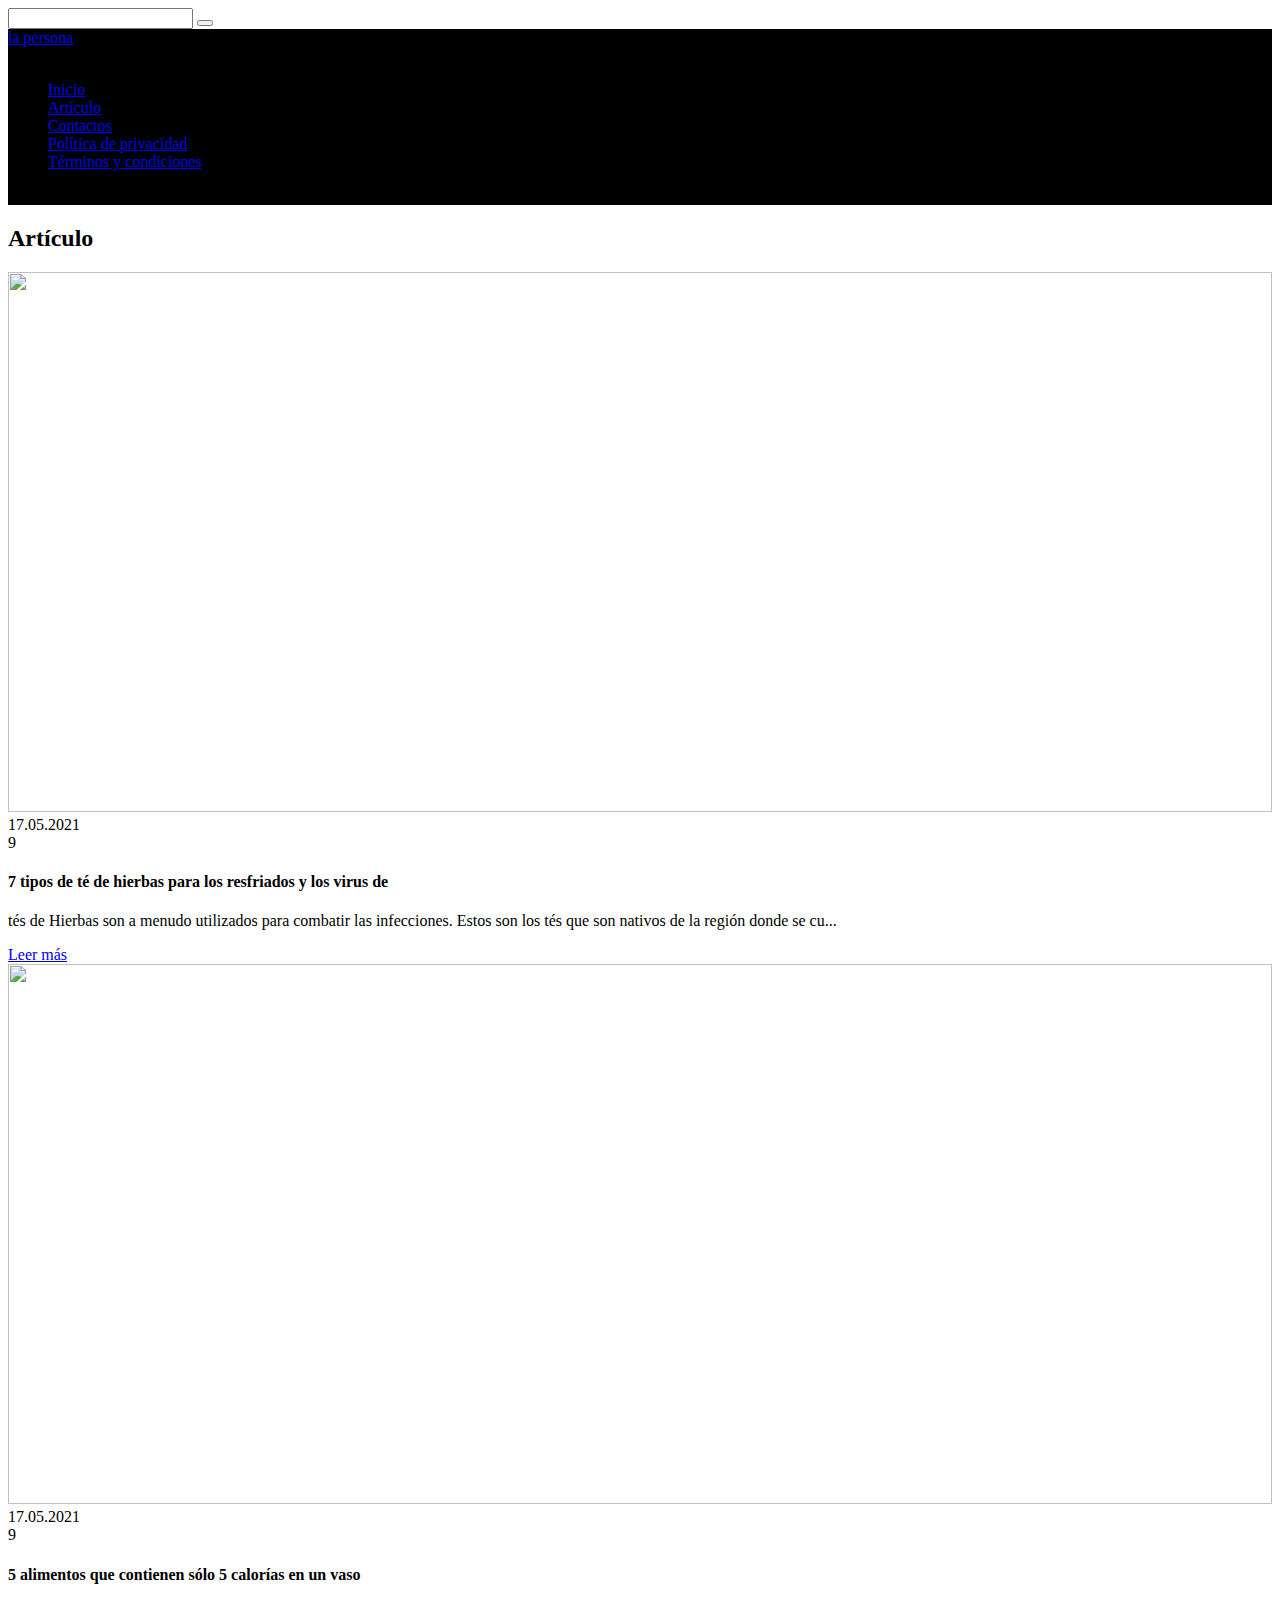
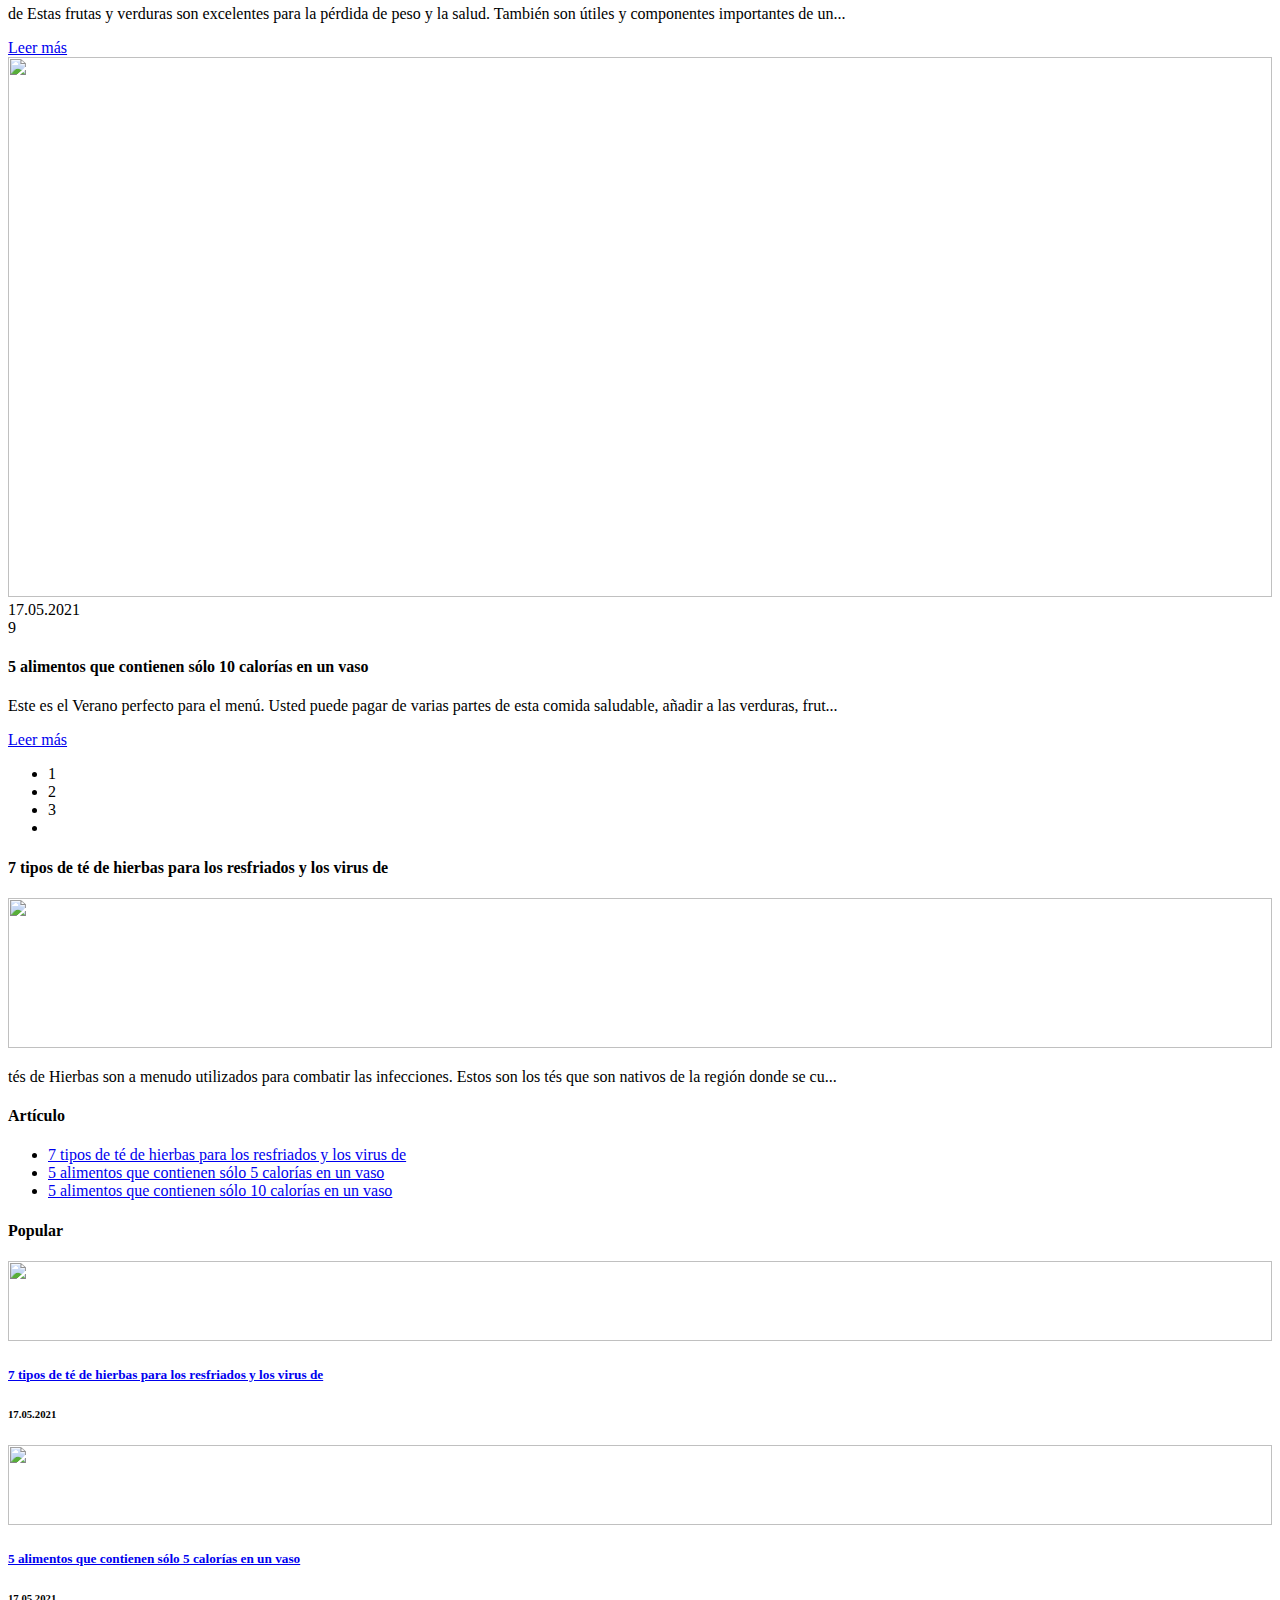
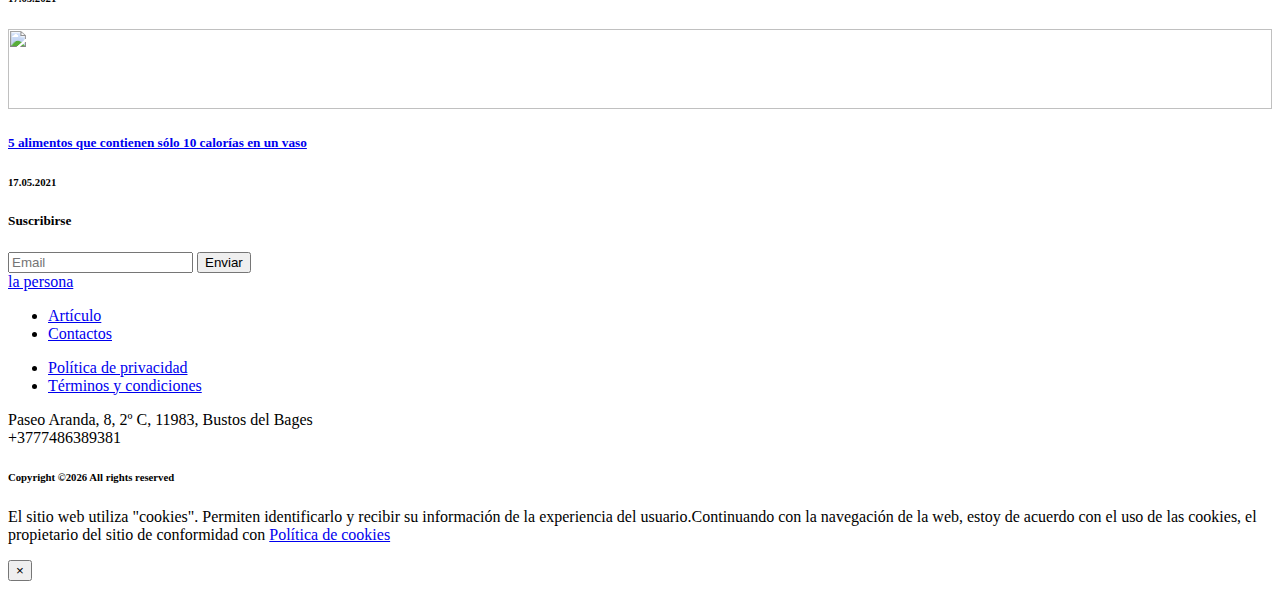
==== index.html @ fa7d2412 "Add files via upload" ====
<!DOCTYPE html>
<html lang="zxx">
<head>
   <meta charset="utf-8">
   <meta name="viewport" content="width=device-width, initial-scale=1, shrink-to-fit=no">


   <meta content="telephone=no" name="format-detection" />
   <meta name="HandheldFriendly" content="true" />
   <link rel="stylesheet" href="assets/css/master.css" />
   <link rel="stylesheet" href="assets/css/cookie.css">
   

   <title>la salud</title>

</head>
<body>
<!-- Loader-->
<div id="page-preloader"><span class="spinner border-t_second_b border-t_prim_a"></span></div>
<!-- Loader end-->
<div class="l-theme">

   <div class="search-block-hidden">
      <form class="search-global">
         <input class="search-global__input" type="text" placeholder="" autocomplete="off" name="s" value="">
         <button class="search-global__btn"><i class="icon stroke icon-Search"></i>
         </button>

      </form>
      <div class="close-search"><i class="fas fa-times"></i></div>
   </div>

   <header class="header-top-absolute">
   <nav class="me-auto navbar navbar-expand-lg navbar-dark justify-content-between" style="background: black;">
      <a class="navbar-brand d-flex" href="index.html">la persona<span></span></a>
      <div class="d-flex ">

         <ul class="nav">
            <li class="close-nav"><i class="fas fa-times"></i></li>
            <li class="nav-item active"><a class="nav-link" href="index.html">Inicio</a></li>
            <li class="nav-item "><a class="nav-link" href="blog.html">Artículo</a></li>
            <li class="nav-item"><a class="nav-link" href="contact.html">Contactos</a></li>
            <li class="nav-item"><a class="nav-link" href="policy.html">Política de privacidad</a></li>
            <li class="nav-item"><a class="nav-link" href="terms.html">Términos y condiciones</a></li>

         </ul>
         <div class="search"><i class="fas fa-search"></i></div>
         <div class="nav-text d-inline-flex align-items-center"><span> El número de teléfono +3777486389381 </span></div>
      </div>
   </nav>
</header>
   <!-- end .header-->
   <!-- Blog header-->
   <section class="blog-header">
      <div class="container">
         <div class="row">
            <div class="col-md-12">
               <div class="title-text">
                  <h2 style="color: black">Artículo</h2>
               </div>
            </div>
         </div>
      </div>
   </section>
   <!-- end Blog header-->
   <!--  Article -->
   <section class="article-wrap">
      <div class="container">
         <div class="row">
            <div class="col-md-9">
               
               <div class="article-item">
                  <img src="./assets/images/monstruo-estudio-dfitzyl3qi0-unsplash.jpg" style="height: 540px;width: 100%;">
                  <div class="artical-blog">
                     <div class="d-flex justify-content-start space-50">
                        <div class="author d-flex line-right-data">17.05.2021</div>
                        <div class="comment"><i class="far fa-comment"></i>9</div>
                     </div>
                     <h4>7 tipos de té de hierbas para los resfriados y los virus de</h4>
                     <p> <strong></strong> tés de Hierbas son a menudo utilizados para combatir las infecciones. Estos son los tés que son nativos de la región donde se cu...</p>
                     <div class="article-buttons d-flex justify-content-between align-items-center">
                        <a href="l51TP0WklGIq1DNRao.html" class="article-read-more">Leer más</a>
                     </div>
                  </div>
                  <div class="line-break"></div>
               </div>
               

               <div class="article-item">
                  <img src="./assets/images/taylor-kiser-evoiiaivrzu-unsplash.jpg" style="height: 540px;width: 100%;">
                  <div class="artical-blog">
                     <div class="d-flex justify-content-start space-50">
                        <div class="author d-flex line-right-data">17.05.2021</div>
                        <div class="comment"><i class="far fa-comment"></i>9</div>
                     </div>
                     <h4>5 alimentos que contienen sólo 5 calorías en un vaso</h4>
                     <p> <strong></strong> de Estas frutas y verduras son excelentes para la pérdida de peso y la salud. También son útiles y componentes importantes de un...</p>
                     <div class="article-buttons d-flex justify-content-between align-items-center">
                        <a href="634016da03bb8241f530c68ede8ff350.html" class="article-read-more">Leer más</a>
                     </div>
                  </div>
                  <div class="line-break"></div>
               </div>
               

               <div class="article-item">
                  <img src="./assets/images/jesse-orrico-rmwtvqn5rzu-unsplash.jpg" style="height: 540px;width: 100%;">
                  <div class="artical-blog">
                     <div class="d-flex justify-content-start space-50">
                        <div class="author d-flex line-right-data">17.05.2021</div>
                        <div class="comment"><i class="far fa-comment"></i>9</div>
                     </div>
                     <h4>5 alimentos que contienen sólo 10 calorías en un vaso</h4>
                     <p> <strong></strong> Este es el Verano perfecto para el menú. Usted puede pagar de varias partes de esta comida saludable, añadir a las verduras, frut...</p>
                     <div class="article-buttons d-flex justify-content-between align-items-center">
                        <a href="27RUqkQXU0iXp6atTksjIWFV9WauA9.html" class="article-read-more">Leer más</a>
                     </div>
                  </div>
                  <div class="line-break"></div>
               </div>
               




               <div class="pagination justify-content-center">
                  <ul>
                     <li>1</li>
                     <li>2</li>
                     <li>3</li>
                     <li><i class="fas fa-angle-right"></i></li>
                  </ul>
               </div>
            </div>
            <!-- end col-md-9 -->
            <div class="col-lg-3 col-md-12 col-sm-12">
               <div class="blog-wrap-right">



                  
                  <div class="blog-about">
                     <h4 class="font-head">7 tipos de té de hierbas para los resfriados y los virus de</h4>
                     <div class="line-red-2"></div>
                     <img src="./assets/images/monstruo-estudio-dfitzyl3qi0-unsplash.jpg" style="height: 150px; width: 100%;" >
                     <p> <strong></strong> tés de Hierbas son a menudo utilizados para combatir las infecciones. Estos son los tés que son nativos de la región donde se cu... </p>
                  </div>
                  

                  <div class="blog-social">

                     <div class="line-red-2"></div>
                     <div class="footer-social">
                        <a href="#"><i class="fab fa-twitter"></i></a>
                        <a href="#"><i class="fab fa-facebook"></i></a>
                        <a href="#"><i class="fab fa-linkedin-in"></i></a>
                        <a href="#"><i class="fab fa-google-plus-g"></i></a>
                        <a href="#"><i class="fab fa-youtube"></i></a>
                     </div>
                  </div>
                  <div class="category blog-social">
                     <h4 class="font-head">Artículo</h4>
                     <div class="line-red-2"></div>
                     <ul>
                        
                        <li><a href="l51TP0WklGIq1DNRao.html">7 tipos de té de hierbas para los resfriados y los virus de</a></li>
                        

                        <li><a href="634016da03bb8241f530c68ede8ff350.html">5 alimentos que contienen sólo 5 calorías en un vaso</a></li>
                        

                        <li><a href="27RUqkQXU0iXp6atTksjIWFV9WauA9.html">5 alimentos que contienen sólo 10 calorías en un vaso</a></li>
                        

                     </ul>
                  </div>

                  <div class="latest-posts space-60">
                     <h4 class="font-head">Popular</h4>
                     <div class="line-red-2 normal-line"></div>
                     
                     <div class="latest-posts-item d-flex">
                        <img src="./assets/images/monstruo-estudio-dfitzyl3qi0-unsplash.jpg" style="width: 100%;height: 80px;">
                        <div class="latest-post-text">
                           <h5><a href="l51TP0WklGIq1DNRao.html">7 tipos de té de hierbas para los resfriados y los virus de</a></h5>
                           <h6>17.05.2021</h6>
                        </div>
                     </div>
                     

                     <div class="latest-posts-item d-flex">
                        <img src="./assets/images/taylor-kiser-evoiiaivrzu-unsplash.jpg" style="width: 100%;height: 80px;">
                        <div class="latest-post-text">
                           <h5><a href="634016da03bb8241f530c68ede8ff350.html">5 alimentos que contienen sólo 5 calorías en un vaso</a></h5>
                           <h6>17.05.2021</h6>
                        </div>
                     </div>
                     

                     <div class="latest-posts-item d-flex">
                        <img src="./assets/images/jesse-orrico-rmwtvqn5rzu-unsplash.jpg" style="width: 100%;height: 80px;">
                        <div class="latest-post-text">
                           <h5><a href="27RUqkQXU0iXp6atTksjIWFV9WauA9.html">5 alimentos que contienen sólo 10 calorías en un vaso</a></h5>
                           <h6>17.05.2021</h6>
                        </div>
                     </div>
                     

                  </div>




               </div>
            </div>
            <!-- end col-md-3 -->
         </div>
         <!-- end row -->
      </div>
   </section>
   <!--Article -->
   <!-- Section 13 -->
   <section class="section-13 logo-back">
      <div class="container">
         <div class="row">
            <div class="col-md-5">
               <div class="text-block-section d-flex align-items-center">
                  <h5>Suscribirse</h5>
               </div>
            </div>
            <div class="col-md-7">
               <form  action="thanks.html" method="post">
                  <div class="subscribe d-flex align-items-center">
                     <input type="text" placeholder="Email">
                     <input type="submit" value="Enviar">
                  </div>
               </form>
            </div>
         </div>
      </div>
   </section>
   <!-- end Section 13 -->
   <!-- Footer -->
   <footer>
      <div class="container">
         <div class="row">
            <div class="col-md-3">
               <a class="navbar-brand d-flex" href="index.html">la persona<span></span></a>
               <div class="line-red"></div>

            </div>
            <div class="col-md-3">

               <div class="line-red-2"></div>
               <ul class="list-left list-footer">
                  <li><a href="blog.html">Artículo</a></li>
                  <li><a href="contact.html">Contactos</a></li>
               </ul>
            </div>
            <div class="col-md-3">

               <div class="line-red-2"></div>
               <ul class="list-left list-footer">
                  <li><a href="policy.html">Política de privacidad</a></li>
                  <li><a href="terms.html">Términos y condiciones</a></li>
               </ul>
            </div>
            <div class="col-md-3">

               <div class="line-red-2"></div>
               <p class="footer-text-2">
                  Paseo Aranda, 8, 2º C, 11983, Bustos del Bages
                  <br>+3777486389381
               </p>

            </div>
            <div class="line-footer"></div>
            <div class="col-md-6">
               <h6 class="footer-alegada">Copyright &copy;<script>document.write(new Date().getFullYear());</script>
                  All rights reserved</h6>
            </div>
            <div class="col-md-6">
               <div class="footer-social">
                  <a href="#"><i class="fab fa-twitter"></i></a>
                  <a href="#"><i class="fab fa-facebook"></i></a>
                  <a href="#"><i class="fab fa-linkedin-in"></i></a>
                  <a href="#"><i class="fab fa-google-plus-g"></i></a>
                  <a href="#"><i class="fab fa-youtube"></i></a>
               </div>
            </div>
         </div>
      </div>
   </footer>
</div>

<div class='cookie-banner'>
   <p>
      El sitio web utiliza "cookies". Permiten identificarlo y recibir su información de la experiencia del usuario.Continuando con la navegación de la web, estoy de acuerdo con el uso de las cookies, el propietario del sitio de conformidad con  <a target="_blank" href="https://en.wikipedia.org/wiki/HTTP_cookie">Política de cookies</a>
   </p>
   <button class='close-cookie'>&times;</button>
</div>
<script>
   window.onload = function () {
      $('.close-cookie').click(function () {
         $('.cookie-banner').fadeOut();
      })
   }
</script>
<script>
   let elems = document.querySelectorAll('.server-name');
   elems.forEach((elem) => {
      elem.innerHTML = window.location.hostname
   })
</script>

<!-- ++++++++++++-->
<!-- MAIN SCRIPTS-->
<!-- ++++++++++++-->
<script src="https://code.jquery.com/jquery-3.3.1.js"></script>
<!-- Bootstrap-->
<script src="assets/libs/bootstrap/bootstrap.js"></script>
<!-- Slider-->
<script src="assets/libs/slider-pro/jquery.sliderPro.min.js"></script>
<script src="assets/libs/owl-carousel/owl.carousel.min.js"></script>
<script src="assets/libs/bxslider/jquery.bxslider.min.js"></script>
<!-- Pop-up window-->
<script src="assets/libs/magnific-popup/jquery.magnific-popup.min.js"></script>
<!-- Mail scripts-->
<!-- Filter and sorting images-->
<script src="https://unpkg.com/isotope-layout@3/dist/isotope.pkgd.js"></script>
<script src="https://unpkg.com/imagesloaded@4/imagesloaded.pkgd.min.js"></script>
<!-- Animations-->
<script src="assets/libs/scrollreveal/scrollreveal.min.js"></script>
<script src="assets/libs/animate/wow.min.js"></script>
<script src="assets/libs/animate/jquery.shuffleLetters.js"></script>
<script src="assets/libs/animate/jquery.scrollme.min.js"></script>
<!-- Main slider-->
<script src="assets/libs/slider-pro/jquery.sliderPro.min.js"></script>
<!-- User customization-->
<script src="assets/js/custom.js"></script>
</body>
</html>
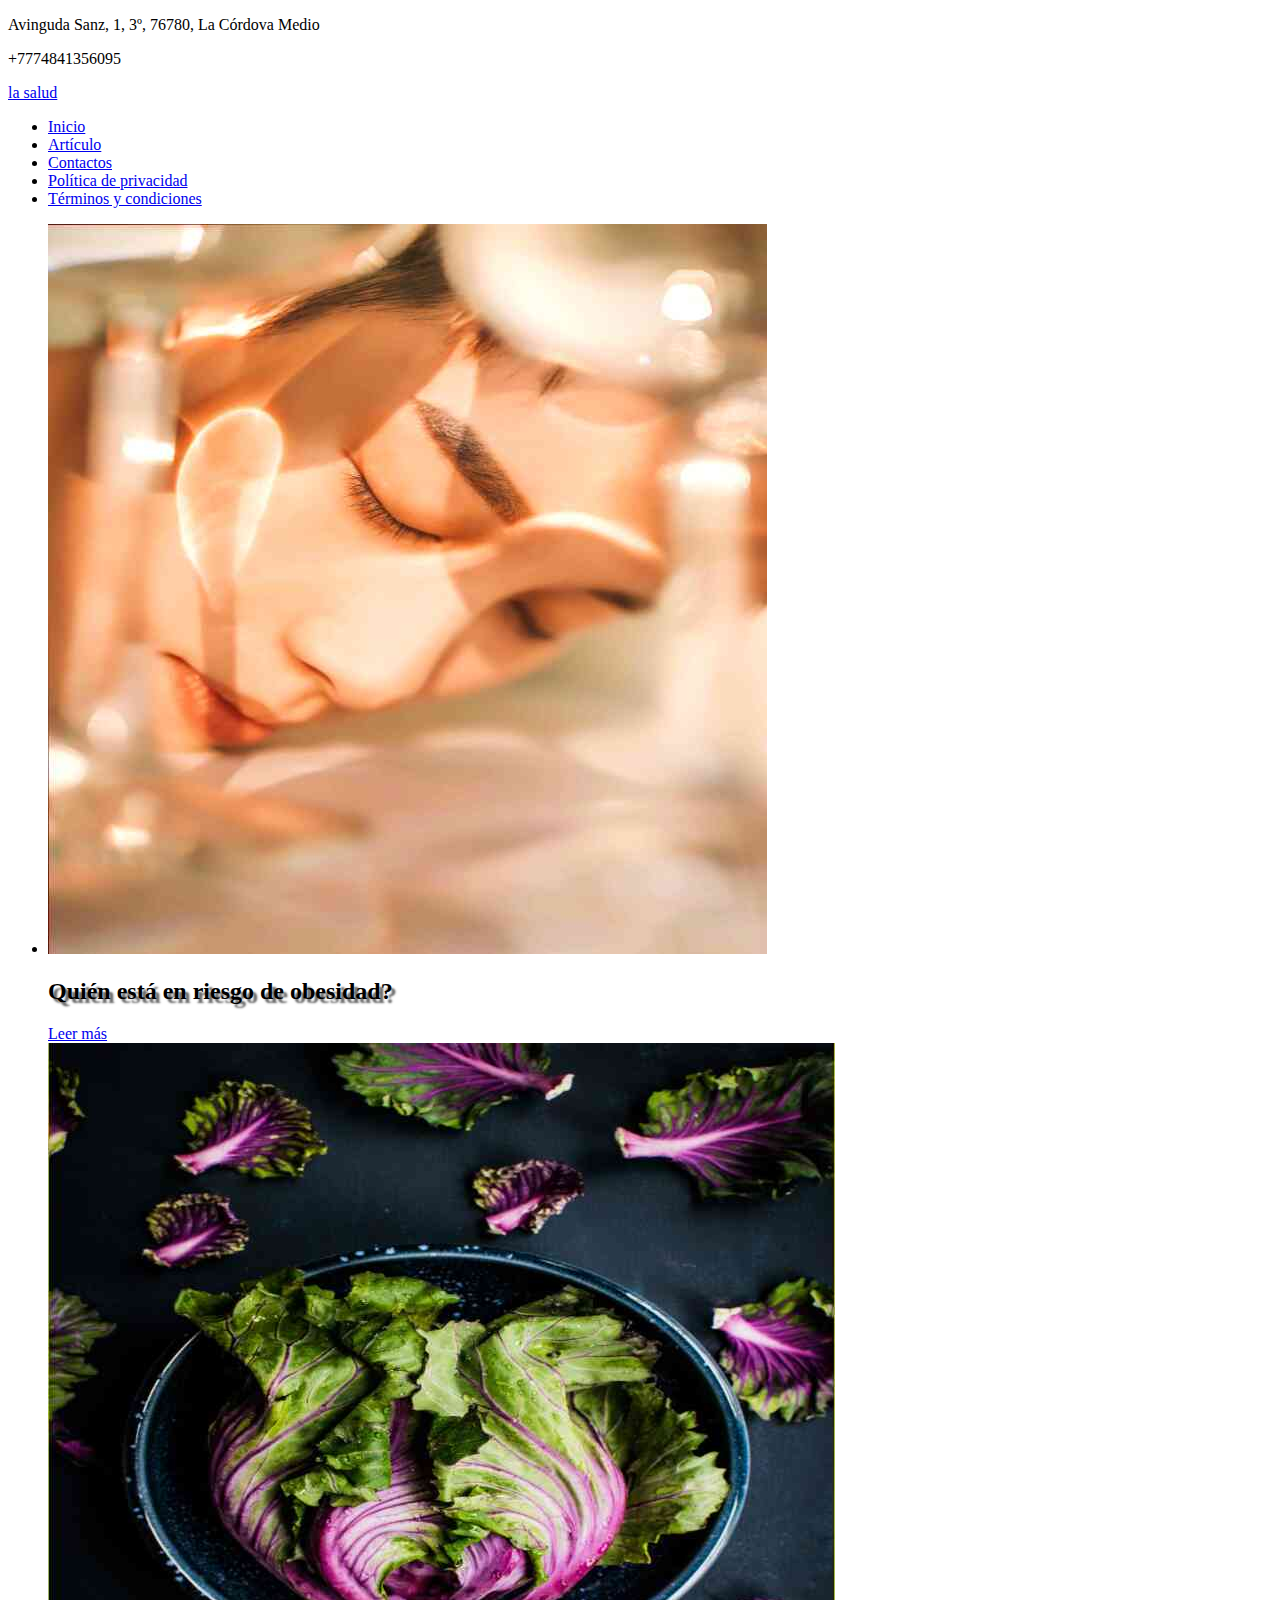
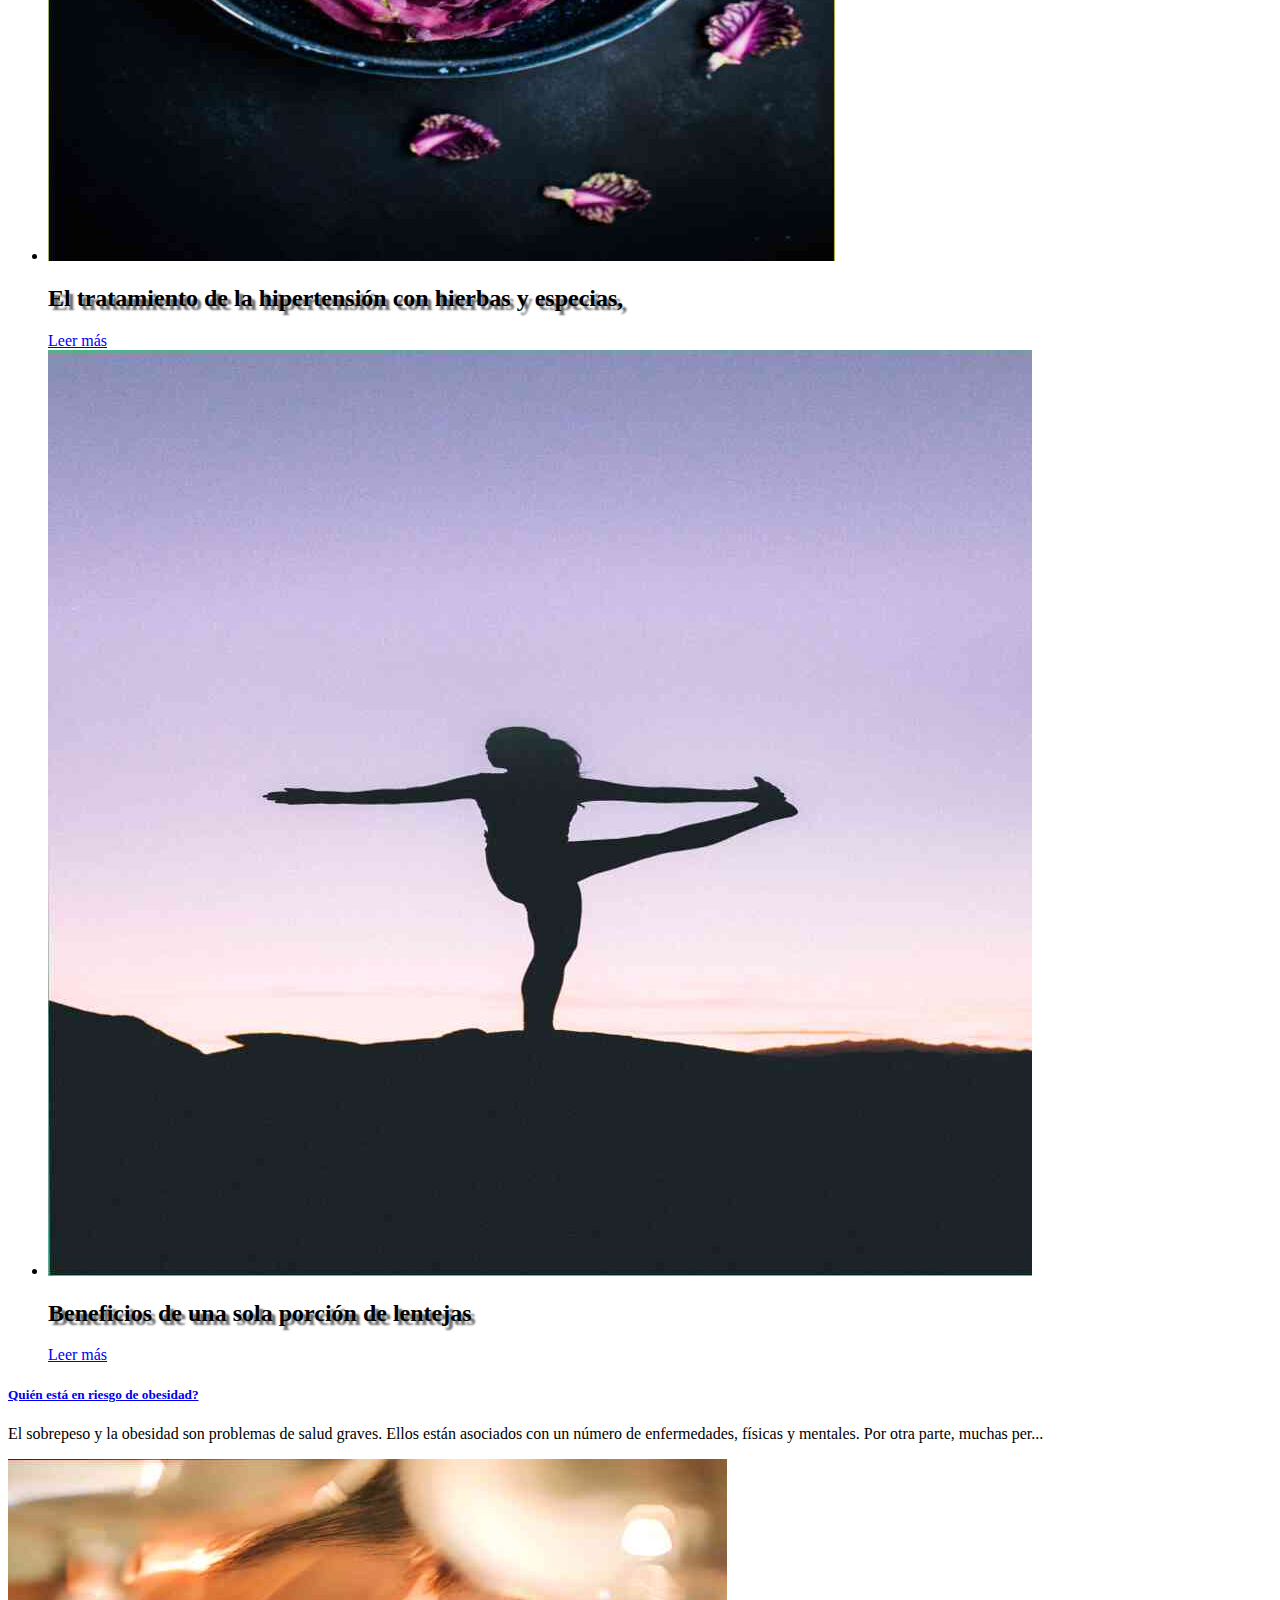
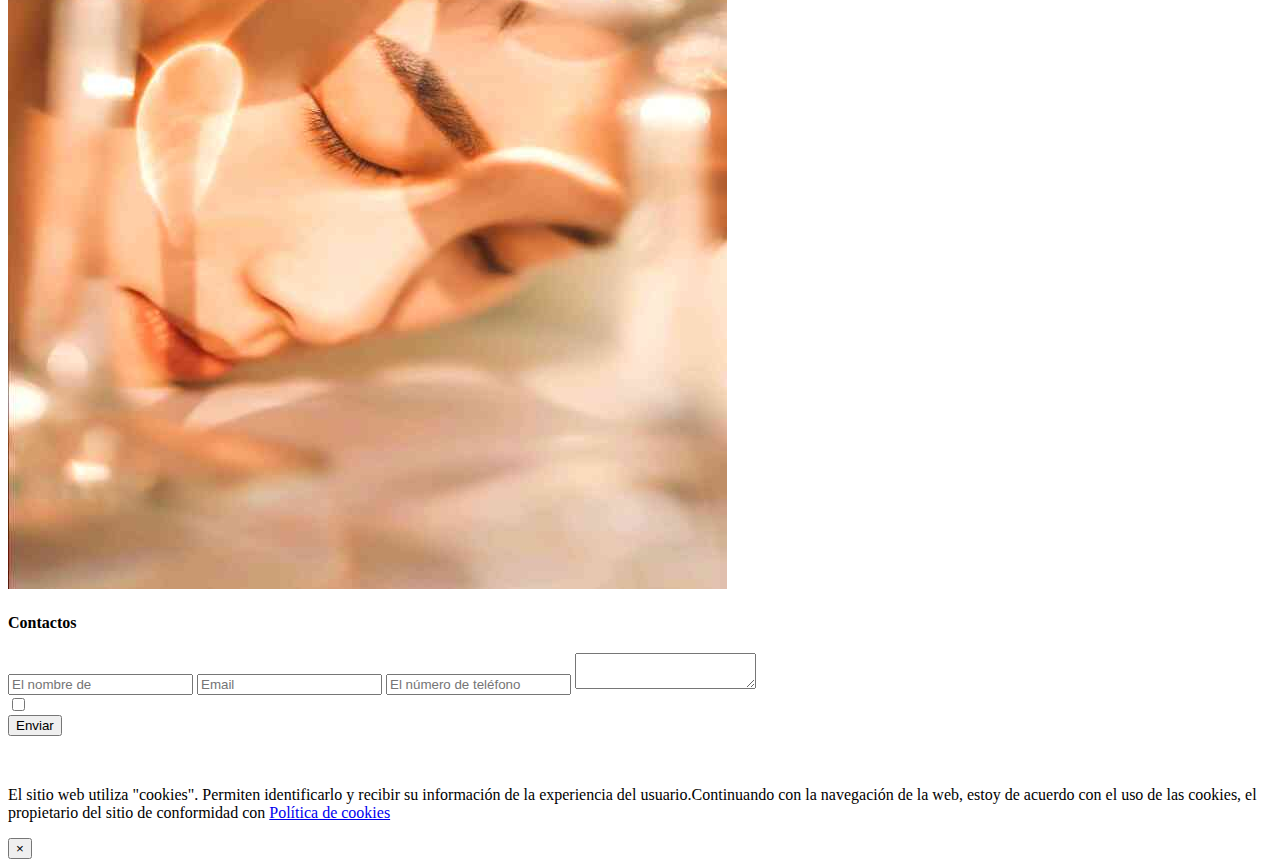
==== commit a2090b43: "Add files via upload" ====
--- a/index.html
+++ b/index.html
@@ -1,342 +1,200 @@
 <!DOCTYPE html>
-<html lang="zxx">
+<html>
 <head>
-   <meta charset="utf-8">
-   <meta name="viewport" content="width=device-width, initial-scale=1, shrink-to-fit=no">
-
-
-   <meta content="telephone=no" name="format-detection" />
-   <meta name="HandheldFriendly" content="true" />
-   <link rel="stylesheet" href="assets/css/master.css" />
-   <link rel="stylesheet" href="assets/css/cookie.css">
-   
-
-   <title>la salud</title>
-
+    
+
+    <title>el cuerpo</title>
+    <link href="css/bootstrap.css" rel='stylesheet' type='text/css'/>
+    <!-- jQuery (necessary for Bootstrap's JavaScript plugins) -->
+    <script src="js/jquery.min.js"></script>
+    <!-- Custom Theme files -->
+    <link href="css/style.css" rel="stylesheet" type="text/css" media="all"/>
+    <!-- Custom Theme files -->
+    <!-- navigation -->
+
+    <!-- navigation -->
+    <meta name="viewport" content="width=device-width, initial-scale=1">
+    <meta http-equiv="Content-Type" content="text/html; charset=utf-8"/>
+    <!--webfont-->
+    <link href='http://fonts.googleapis.com/css?family=Roboto:400,100,100italic,300,300italic,400italic,500,500italic,700,700italic,900,900italic'
+          rel='stylesheet' type='text/css'>
+    <script src="js/responsiveslides.min.js"></script>
+    <script>
+        $(function () {
+            $("#slider").responsiveSlides({
+                auto: true,
+                speed: 500,
+                namespace: "callbacks",
+                pager: true,
+            });
+        });
+    </script>
+
+    <script type="text/javascript" src="js/easing.js"></script>
 </head>
 <body>
-<!-- Loader-->
-<div id="page-preloader"><span class="spinner border-t_second_b border-t_prim_a"></span></div>
-<!-- Loader end-->
-<div class="l-theme">
-
-   <div class="search-block-hidden">
-      <form class="search-global">
-         <input class="search-global__input" type="text" placeholder="" autocomplete="off" name="s" value="">
-         <button class="search-global__btn"><i class="icon stroke icon-Search"></i>
-         </button>
-
-      </form>
-      <div class="close-search"><i class="fas fa-times"></i></div>
-   </div>
-
-   <header class="header-top-absolute">
-   <nav class="me-auto navbar navbar-expand-lg navbar-dark justify-content-between" style="background: black;">
-      <a class="navbar-brand d-flex" href="index.html">la persona<span></span></a>
-      <div class="d-flex ">
-
-         <ul class="nav">
-            <li class="close-nav"><i class="fas fa-times"></i></li>
-            <li class="nav-item active"><a class="nav-link" href="index.html">Inicio</a></li>
-            <li class="nav-item "><a class="nav-link" href="blog.html">Artículo</a></li>
-            <li class="nav-item"><a class="nav-link" href="contact.html">Contactos</a></li>
-            <li class="nav-item"><a class="nav-link" href="policy.html">Política de privacidad</a></li>
-            <li class="nav-item"><a class="nav-link" href="terms.html">Términos y condiciones</a></li>
-
-         </ul>
-         <div class="search"><i class="fas fa-search"></i></div>
-         <div class="nav-text d-inline-flex align-items-center"><span> El número de teléfono +3777486389381 </span></div>
-      </div>
-   </nav>
-</header>
-   <!-- end .header-->
-   <!-- Blog header-->
-   <section class="blog-header">
-      <div class="container">
-         <div class="row">
-            <div class="col-md-12">
-               <div class="title-text">
-                  <h2 style="color: black">Artículo</h2>
-               </div>
-            </div>
-         </div>
-      </div>
-   </section>
-   <!-- end Blog header-->
-   <!--  Article -->
-   <section class="article-wrap">
-      <div class="container">
-         <div class="row">
-            <div class="col-md-9">
-               
-               <div class="article-item">
-                  <img src="./assets/images/monstruo-estudio-dfitzyl3qi0-unsplash.jpg" style="height: 540px;width: 100%;">
-                  <div class="artical-blog">
-                     <div class="d-flex justify-content-start space-50">
-                        <div class="author d-flex line-right-data">17.05.2021</div>
-                        <div class="comment"><i class="far fa-comment"></i>9</div>
-                     </div>
-                     <h4>7 tipos de té de hierbas para los resfriados y los virus de</h4>
-                     <p> <strong></strong> tés de Hierbas son a menudo utilizados para combatir las infecciones. Estos son los tés que son nativos de la región donde se cu...</p>
-                     <div class="article-buttons d-flex justify-content-between align-items-center">
-                        <a href="l51TP0WklGIq1DNRao.html" class="article-read-more">Leer más</a>
-                     </div>
-                  </div>
-                  <div class="line-break"></div>
-               </div>
-               
-
-               <div class="article-item">
-                  <img src="./assets/images/taylor-kiser-evoiiaivrzu-unsplash.jpg" style="height: 540px;width: 100%;">
-                  <div class="artical-blog">
-                     <div class="d-flex justify-content-start space-50">
-                        <div class="author d-flex line-right-data">17.05.2021</div>
-                        <div class="comment"><i class="far fa-comment"></i>9</div>
-                     </div>
-                     <h4>5 alimentos que contienen sólo 5 calorías en un vaso</h4>
-                     <p> <strong></strong> de Estas frutas y verduras son excelentes para la pérdida de peso y la salud. También son útiles y componentes importantes de un...</p>
-                     <div class="article-buttons d-flex justify-content-between align-items-center">
-                        <a href="634016da03bb8241f530c68ede8ff350.html" class="article-read-more">Leer más</a>
-                     </div>
-                  </div>
-                  <div class="line-break"></div>
-               </div>
-               
-
-               <div class="article-item">
-                  <img src="./assets/images/jesse-orrico-rmwtvqn5rzu-unsplash.jpg" style="height: 540px;width: 100%;">
-                  <div class="artical-blog">
-                     <div class="d-flex justify-content-start space-50">
-                        <div class="author d-flex line-right-data">17.05.2021</div>
-                        <div class="comment"><i class="far fa-comment"></i>9</div>
-                     </div>
-                     <h4>5 alimentos que contienen sólo 10 calorías en un vaso</h4>
-                     <p> <strong></strong> Este es el Verano perfecto para el menú. Usted puede pagar de varias partes de esta comida saludable, añadir a las verduras, frut...</p>
-                     <div class="article-buttons d-flex justify-content-between align-items-center">
-                        <a href="27RUqkQXU0iXp6atTksjIWFV9WauA9.html" class="article-read-more">Leer más</a>
-                     </div>
-                  </div>
-                  <div class="line-break"></div>
-               </div>
-               
-
-
-
-
-               <div class="pagination justify-content-center">
-                  <ul>
-                     <li>1</li>
-                     <li>2</li>
-                     <li>3</li>
-                     <li><i class="fas fa-angle-right"></i></li>
-                  </ul>
-               </div>
-            </div>
-            <!-- end col-md-9 -->
-            <div class="col-lg-3 col-md-12 col-sm-12">
-               <div class="blog-wrap-right">
-
-
-
-                  
-                  <div class="blog-about">
-                     <h4 class="font-head">7 tipos de té de hierbas para los resfriados y los virus de</h4>
-                     <div class="line-red-2"></div>
-                     <img src="./assets/images/monstruo-estudio-dfitzyl3qi0-unsplash.jpg" style="height: 150px; width: 100%;" >
-                     <p> <strong></strong> tés de Hierbas son a menudo utilizados para combatir las infecciones. Estos son los tés que son nativos de la región donde se cu... </p>
-                  </div>
-                  
-
-                  <div class="blog-social">
-
-                     <div class="line-red-2"></div>
-                     <div class="footer-social">
-                        <a href="#"><i class="fab fa-twitter"></i></a>
-                        <a href="#"><i class="fab fa-facebook"></i></a>
-                        <a href="#"><i class="fab fa-linkedin-in"></i></a>
-                        <a href="#"><i class="fab fa-google-plus-g"></i></a>
-                        <a href="#"><i class="fab fa-youtube"></i></a>
-                     </div>
-                  </div>
-                  <div class="category blog-social">
-                     <h4 class="font-head">Artículo</h4>
-                     <div class="line-red-2"></div>
-                     <ul>
-                        
-                        <li><a href="l51TP0WklGIq1DNRao.html">7 tipos de té de hierbas para los resfriados y los virus de</a></li>
-                        
-
-                        <li><a href="634016da03bb8241f530c68ede8ff350.html">5 alimentos que contienen sólo 5 calorías en un vaso</a></li>
-                        
-
-                        <li><a href="27RUqkQXU0iXp6atTksjIWFV9WauA9.html">5 alimentos que contienen sólo 10 calorías en un vaso</a></li>
-                        
-
-                     </ul>
-                  </div>
-
-                  <div class="latest-posts space-60">
-                     <h4 class="font-head">Popular</h4>
-                     <div class="line-red-2 normal-line"></div>
-                     
-                     <div class="latest-posts-item d-flex">
-                        <img src="./assets/images/monstruo-estudio-dfitzyl3qi0-unsplash.jpg" style="width: 100%;height: 80px;">
-                        <div class="latest-post-text">
-                           <h5><a href="l51TP0WklGIq1DNRao.html">7 tipos de té de hierbas para los resfriados y los virus de</a></h5>
-                           <h6>17.05.2021</h6>
-                        </div>
-                     </div>
-                     
-
-                     <div class="latest-posts-item d-flex">
-                        <img src="./assets/images/taylor-kiser-evoiiaivrzu-unsplash.jpg" style="width: 100%;height: 80px;">
-                        <div class="latest-post-text">
-                           <h5><a href="634016da03bb8241f530c68ede8ff350.html">5 alimentos que contienen sólo 5 calorías en un vaso</a></h5>
-                           <h6>17.05.2021</h6>
-                        </div>
-                     </div>
-                     
-
-                     <div class="latest-posts-item d-flex">
-                        <img src="./assets/images/jesse-orrico-rmwtvqn5rzu-unsplash.jpg" style="width: 100%;height: 80px;">
-                        <div class="latest-post-text">
-                           <h5><a href="27RUqkQXU0iXp6atTksjIWFV9WauA9.html">5 alimentos que contienen sólo 10 calorías en un vaso</a></h5>
-                           <h6>17.05.2021</h6>
-                        </div>
-                     </div>
-                     
-
-                  </div>
-
-
-
-
-               </div>
-            </div>
-            <!-- end col-md-3 -->
-         </div>
-         <!-- end row -->
-      </div>
-   </section>
-   <!--Article -->
-   <!-- Section 13 -->
-   <section class="section-13 logo-back">
-      <div class="container">
-         <div class="row">
-            <div class="col-md-5">
-               <div class="text-block-section d-flex align-items-center">
-                  <h5>Suscribirse</h5>
-               </div>
-            </div>
-            <div class="col-md-7">
-               <form  action="thanks.html" method="post">
-                  <div class="subscribe d-flex align-items-center">
-                     <input type="text" placeholder="Email">
-                     <input type="submit" value="Enviar">
-                  </div>
-               </form>
-            </div>
-         </div>
-      </div>
-   </section>
-   <!-- end Section 13 -->
-   <!-- Footer -->
-   <footer>
-      <div class="container">
-         <div class="row">
-            <div class="col-md-3">
-               <a class="navbar-brand d-flex" href="index.html">la persona<span></span></a>
-               <div class="line-red"></div>
-
-            </div>
-            <div class="col-md-3">
-
-               <div class="line-red-2"></div>
-               <ul class="list-left list-footer">
-                  <li><a href="blog.html">Artículo</a></li>
-                  <li><a href="contact.html">Contactos</a></li>
-               </ul>
-            </div>
-            <div class="col-md-3">
-
-               <div class="line-red-2"></div>
-               <ul class="list-left list-footer">
-                  <li><a href="policy.html">Política de privacidad</a></li>
-                  <li><a href="terms.html">Términos y condiciones</a></li>
-               </ul>
-            </div>
-            <div class="col-md-3">
-
-               <div class="line-red-2"></div>
-               <p class="footer-text-2">
-                  Paseo Aranda, 8, 2º C, 11983, Bustos del Bages
-                  <br>+3777486389381
-               </p>
-
-            </div>
-            <div class="line-footer"></div>
-            <div class="col-md-6">
-               <h6 class="footer-alegada">Copyright &copy;<script>document.write(new Date().getFullYear());</script>
-                  All rights reserved</h6>
-            </div>
-            <div class="col-md-6">
-               <div class="footer-social">
-                  <a href="#"><i class="fab fa-twitter"></i></a>
-                  <a href="#"><i class="fab fa-facebook"></i></a>
-                  <a href="#"><i class="fab fa-linkedin-in"></i></a>
-                  <a href="#"><i class="fab fa-google-plus-g"></i></a>
-                  <a href="#"><i class="fab fa-youtube"></i></a>
-               </div>
-            </div>
-         </div>
-      </div>
-   </footer>
-</div>
+<!-- header-section-starts -->
+<div class="header">
+    <div class="header-top">
+        <div class="container">
+            <p class="location"><i class="location"></i>Avinguda Sanz, 1, 3º, 76780, La Córdova Medio</p>
+            <p class="phonenum">+7774841356095</p>
+            <div class="clearfix"></div>
+        </div>
+    </div>
+    <div class="header-bottom">
+        <div class="container">
+            <div class="logo">
+                <a href="index.html">
+                    la salud
+                </a>
+            </div>
+            <span class="menu"></span>
+            <div class="top-menu">
+                <ul>
+                    <nav class="cl-effect-5">
+                        <li><a href="index.html">Inicio</a></li>
+                        <li><a href="blog.html">Artículo</a></li>
+                        <li><a href="contact.html">Contactos</a></li>
+                        <li><a href="policy.html">Política de privacidad</a></li>
+                        <li><a href="terms.html">Términos y condiciones</a></li>
+                    </nav>
+                </ul>
+            </div>
+            <!-- script for menu -->
+            <script>
+                $("span.menu").click(function () {
+                    $(".top-menu").slideToggle("slow", function () {
+                        // Animation complete.
+                    });
+                });
+            </script>
+            <!-- script for menu -->
+            <div class="clearfix"></div>
+        </div>
+    </div>
+</div>
+<!-- header-section-ends -->
+<div class="banner">
+    <!----->
+    <div class="slider">
+        <div class="callbacks_container">
+            <ul class="rslides" id="slider">
+                
+                <li>
+                    <img src="./assets/images/sunny-ng-kvilnrogwxk-unsplash.jpg" alt=""/>
+                    <div class="caption">
+                        <h2 style="text-shadow: 4px 4px 2px rgba(0,0,0,0.6);">Quién está en riesgo de obesidad?</h2>
+                        <a class="more" href="b6ea939d59e0ec32d319e8a998979f01.html">Leer más</a>
+                    </div>
+                </li>
+                
+
+                <li>
+                    <img src="./assets/images/monika-grabkowska-m1y4tfq9zvk-unsplash.jpg" alt=""/>
+                    <div class="caption">
+                        <h2 style="text-shadow: 4px 4px 2px rgba(0,0,0,0.6);">El tratamiento de la hipertensión con hierbas y especias,</h2>
+                        <a class="more" href="CfwwY1KwSKeBIoKp1f6WLi.html">Leer más</a>
+                    </div>
+                </li>
+                
+
+                <li>
+                    <img src="./assets/images/wesley-tingey-zjo7xkcogzm-unsplash.jpg" alt=""/>
+                    <div class="caption">
+                        <h2 style="text-shadow: 4px 4px 2px rgba(0,0,0,0.6);">Beneficios de una sola porción de lentejas</h2>
+                        <a class="more" href="UU99z2zwWbHiTMkW7hSd2n4j.html">Leer más</a>
+                    </div>
+                </li>
+                
+
+            </ul>
+        </div>
+    </div>
+    <!----->
+</div>
+<!-- content-section-starts -->
+<div class="content">
+    <div class="welcome-section">
+        
+        <div class="container">
+            <div class="col-md-6 welcome-grid text-center">
+				<a href="b6ea939d59e0ec32d319e8a998979f01.html">
+					<h5>Quién está en riesgo de obesidad?</h5>
+				</a>
+
+                <p>
+                     <strong> </strong> El sobrepeso y la obesidad son problemas de salud graves. Ellos están asociados con un número de enfermedades, físicas y mentales. Por otra parte, muchas per...
+                </p>
+            </div>
+            <div class="col-md-6 images">
+
+                <div class="img2">
+                    <img src="./assets/images/sunny-ng-kvilnrogwxk-unsplash.jpg" class="img-responsive" alt=""/>
+                </div>
+                <div class="clearfix"></div>
+            </div>
+            <div class="clearfix"></div>
+        </div>
+        
+
+    </div>
+
+</div>
+<!-- content-section-ends -->
+
+
+<!-- footer-section-starts -->
+<div class="footer">
+    <div class="container">
+        <div class="col-md-5 contact-section">
+            <h4>	Contactos</h4>
+			<form action="thanks.html">
+				<input type="text" class="text" placeholder="El nombre de">
+				<input type="text" class="text" placeholder="Email">
+				<input type="text" class="text" placeholder="El número de teléfono">
+				<textarea></textarea>
+				<div>
+					<input type="checkbox" name="terms" value="check" required=""/>
+					<a href="policy.html" target="_blank" style="color: white!important">
+						He leído y estoy de acuerdo con los términos del acuerdo de usuario
+					</a>
+				</div>
+
+
+
+				<input type="submit" value="Enviar">
+			</form>
+		</div>
+
+
+	<div>
+		<p style="color: white!important;">   Copyright &copy;<script>document.write(new Date().getFullYear());</script>
+			All rights reserved</p>
+	</div>
+        <div class="clearfix"></div>
+    </div>
+</div>
+<!-- footer-section-ends -->
 
 <div class='cookie-banner'>
-   <p>
-      El sitio web utiliza "cookies". Permiten identificarlo y recibir su información de la experiencia del usuario.Continuando con la navegación de la web, estoy de acuerdo con el uso de las cookies, el propietario del sitio de conformidad con  <a target="_blank" href="https://en.wikipedia.org/wiki/HTTP_cookie">Política de cookies</a>
-   </p>
-   <button class='close-cookie'>&times;</button>
+	<p>
+		El sitio web utiliza "cookies". Permiten identificarlo y recibir su información de la experiencia del usuario.Continuando con la navegación de la web, estoy de acuerdo con el uso de las cookies, el propietario del sitio de conformidad con  <a target="_blank" href="https://en.wikipedia.org/wiki/HTTP_cookie">Política de cookies</a>
+	</p>
+	<button class='close-cookie'>&times;</button>
 </div>
 <script>
-   window.onload = function () {
-      $('.close-cookie').click(function () {
-         $('.cookie-banner').fadeOut();
-      })
-   }
+	window.onload = function () {
+		$('.close-cookie').click(function () {
+			$('.cookie-banner').fadeOut();
+		})
+	}
 </script>
 <script>
-   let elems = document.querySelectorAll('.server-name');
-   elems.forEach((elem) => {
-      elem.innerHTML = window.location.hostname
-   })
+	let elems = document.querySelectorAll('.server-name');
+	elems.forEach((elem) => {
+		elem.innerHTML = window.location.hostname
+	})
 </script>
-
-<!-- ++++++++++++-->
-<!-- MAIN SCRIPTS-->
-<!-- ++++++++++++-->
-<script src="https://code.jquery.com/jquery-3.3.1.js"></script>
-<!-- Bootstrap-->
-<script src="assets/libs/bootstrap/bootstrap.js"></script>
-<!-- Slider-->
-<script src="assets/libs/slider-pro/jquery.sliderPro.min.js"></script>
-<script src="assets/libs/owl-carousel/owl.carousel.min.js"></script>
-<script src="assets/libs/bxslider/jquery.bxslider.min.js"></script>
-<!-- Pop-up window-->
-<script src="assets/libs/magnific-popup/jquery.magnific-popup.min.js"></script>
-<!-- Mail scripts-->
-<!-- Filter and sorting images-->
-<script src="https://unpkg.com/isotope-layout@3/dist/isotope.pkgd.js"></script>
-<script src="https://unpkg.com/imagesloaded@4/imagesloaded.pkgd.min.js"></script>
-<!-- Animations-->
-<script src="assets/libs/scrollreveal/scrollreveal.min.js"></script>
-<script src="assets/libs/animate/wow.min.js"></script>
-<script src="assets/libs/animate/jquery.shuffleLetters.js"></script>
-<script src="assets/libs/animate/jquery.scrollme.min.js"></script>
-<!-- Main slider-->
-<script src="assets/libs/slider-pro/jquery.sliderPro.min.js"></script>
-<!-- User customization-->
-<script src="assets/js/custom.js"></script>
 </body>
 </html>